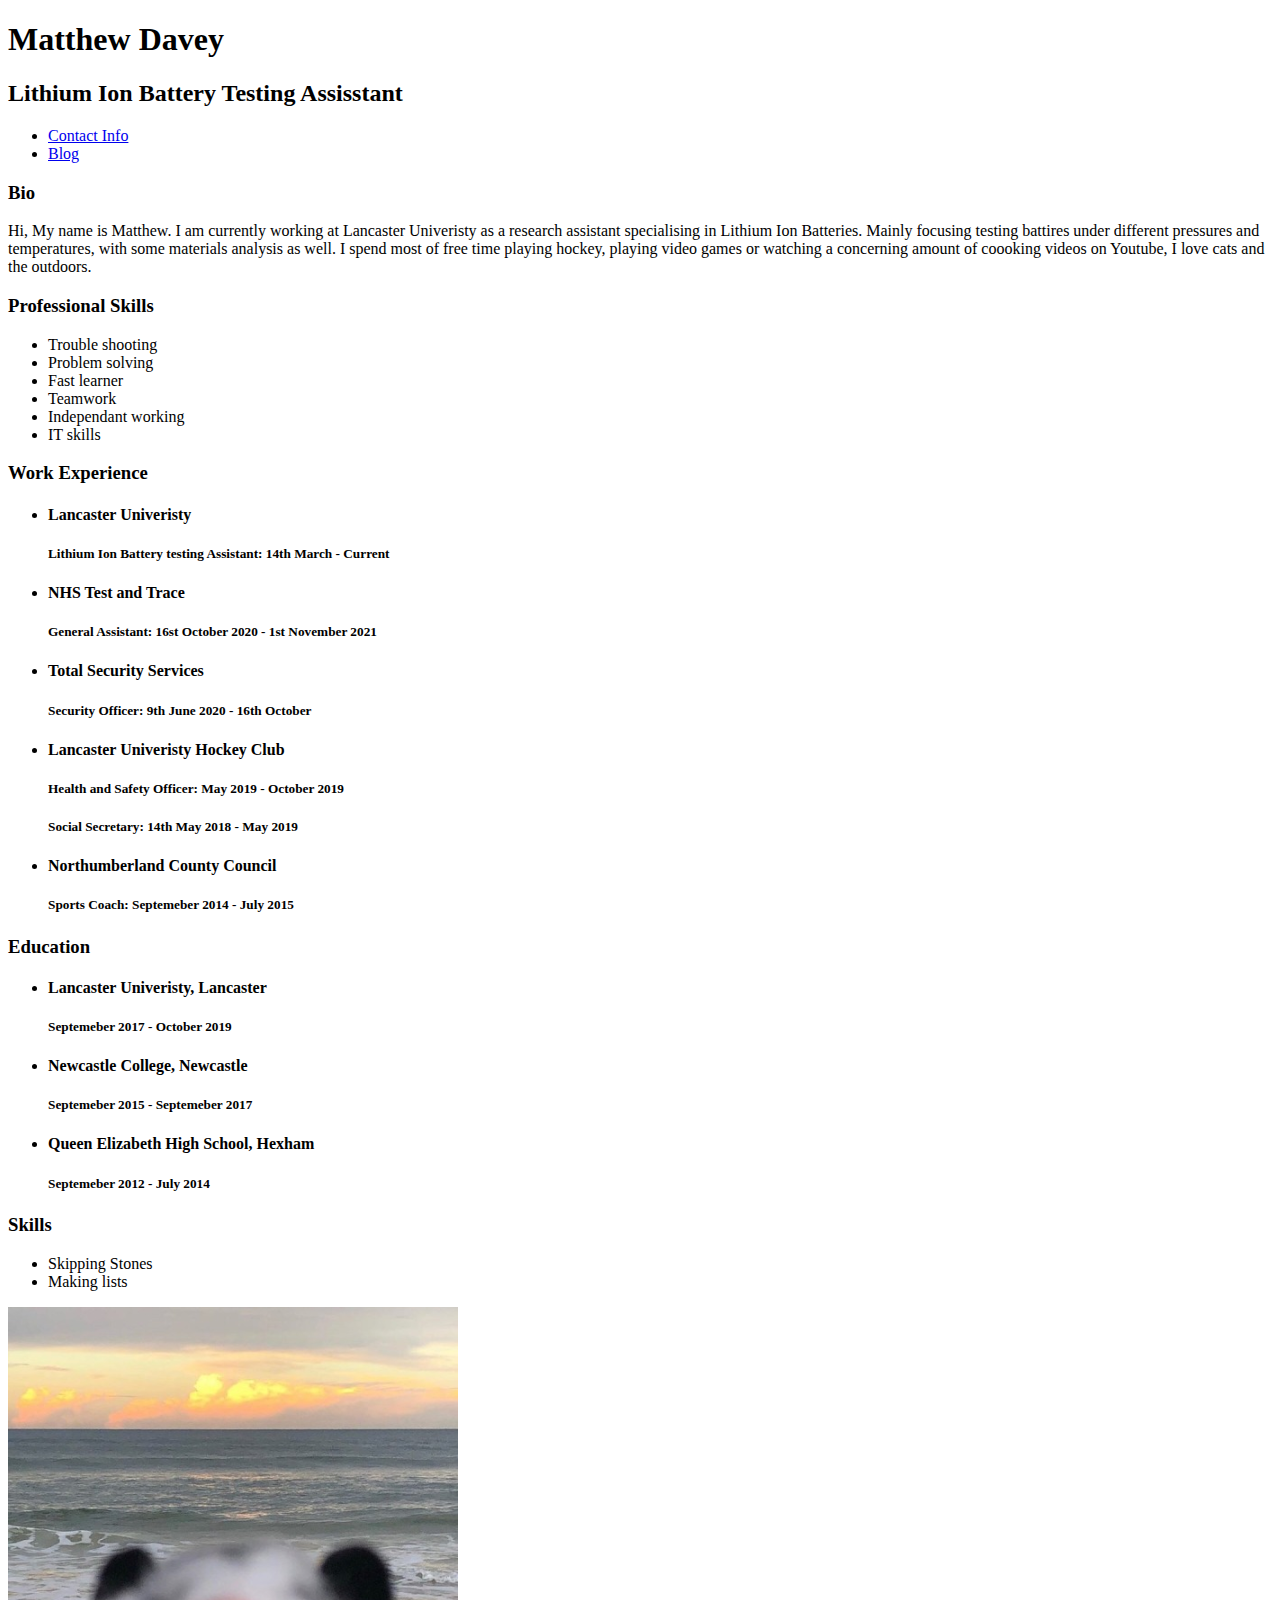
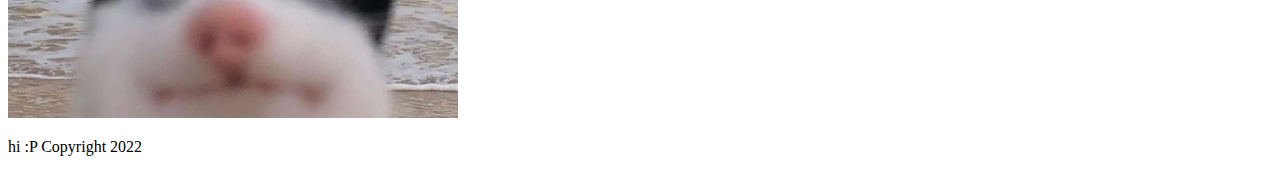
==== index.html @ eeaaeb6e "Add files via upload" ====
<!DOCTYPE html>
<html lang="en">
<head>
    <meta charset="UTF-8">
    <meta http-equiv="X-UA-Compatible" content="IE=edge">
    <meta name="viewport" content="width=device-width, initial-scale=1.0">
    <title>My Website</title>
</head>
<body>
   <main>
       <header>
        <h1>Matthew Davey</h1>
        <h2>Lithium Ion Battery Testing Assisstant</h2>    
        <nav>
            <ul>
                <li><a href="/Contact.html">Contact Info</a></li>
                <li><a href="/Cat Video.html"> Blog</a></li>
            </ul>
        </nav>
       </header>  
       <section class="Bio">
        <h3>Bio</h3>
        <p>
            Hi,
            My name is Matthew. I am currently working at Lancaster Univeristy as a research assistant specialising in Lithium Ion Batteries.
            Mainly focusing testing battires under different pressures and temperatures, with some materials analysis as well.
            I spend most of free time playing hockey, playing video games or watching a concerning amount of coooking videos on Youtube,
            I love cats and the outdoors.
        </p>
       </section>
       <section class="Professional Skills"> 
        <H3>Professional Skills</H3>
        <ul>
            <li>Trouble shooting</li>
            <li>Problem solving</li>
            <li>Fast learner</li>
            <li>Teamwork</li>
            <li>Independant working</li>
            <li>IT skills</li>
        </ul>
       </section>
       <section class="Work Experience"> 
        <H3>Work Experience</H3>
        <ul>
            <li>
                <h4>Lancaster Univeristy</h4>
                <h5>Lithium Ion Battery testing Assistant: 14th March - Current</h5>
            </li>
            <li>
                <h4>NHS Test and Trace</h4>
                <h5>General Assistant: 16st October 2020 - 1st November 2021</h5>
            </li>
            <li>
                <h4>Total Security Services</h4>
                <h5>Security Officer: 9th June 2020 - 16th October</h5>
            </li>
            <li>
                <h4>Lancaster Univeristy Hockey Club</h4>
                <h5>Health and Safety Officer: May 2019 - October 2019</h5>
                <h5>Social Secretary: 14th May 2018 - May 2019</h5>
            </li>
            <li>
                <h4>Northumberland County Council</h4>
                <h5>Sports Coach: Septemeber 2014 - July 2015</h5>
            </li>
        </ul>
       </section>
       <section class="Education">
        <h3>Education</h3>
        <ul>
            <li>
                <h4>Lancaster Univeristy, Lancaster</h4>
                <h5>Septemeber 2017 - October 2019</h5>
            </li>
            <li>
                <h4>Newcastle College, Newcastle</h4>
                <h5>Septemeber 2015 - Septemeber 2017</h5>
            </li>
            <li>
                <h4>Queen Elizabeth High School, Hexham</h4>
                <h5>Septemeber 2012 - July 2014</h5>
            </li>
        </ul>
       </section>
       <section class="Skills">
        <h3>Skills</h3>
        <ul>
            <li>Skipping Stones</li>
            <li>Making lists</li>
        </ul>
       </section>
       <img src="/Images/Possum.png" alt="Its a Possum">
    </main>
    <footer>
        <p>
            hi :P
            Copyright 2022
        </p>
    </footer> 
</body>
</html>
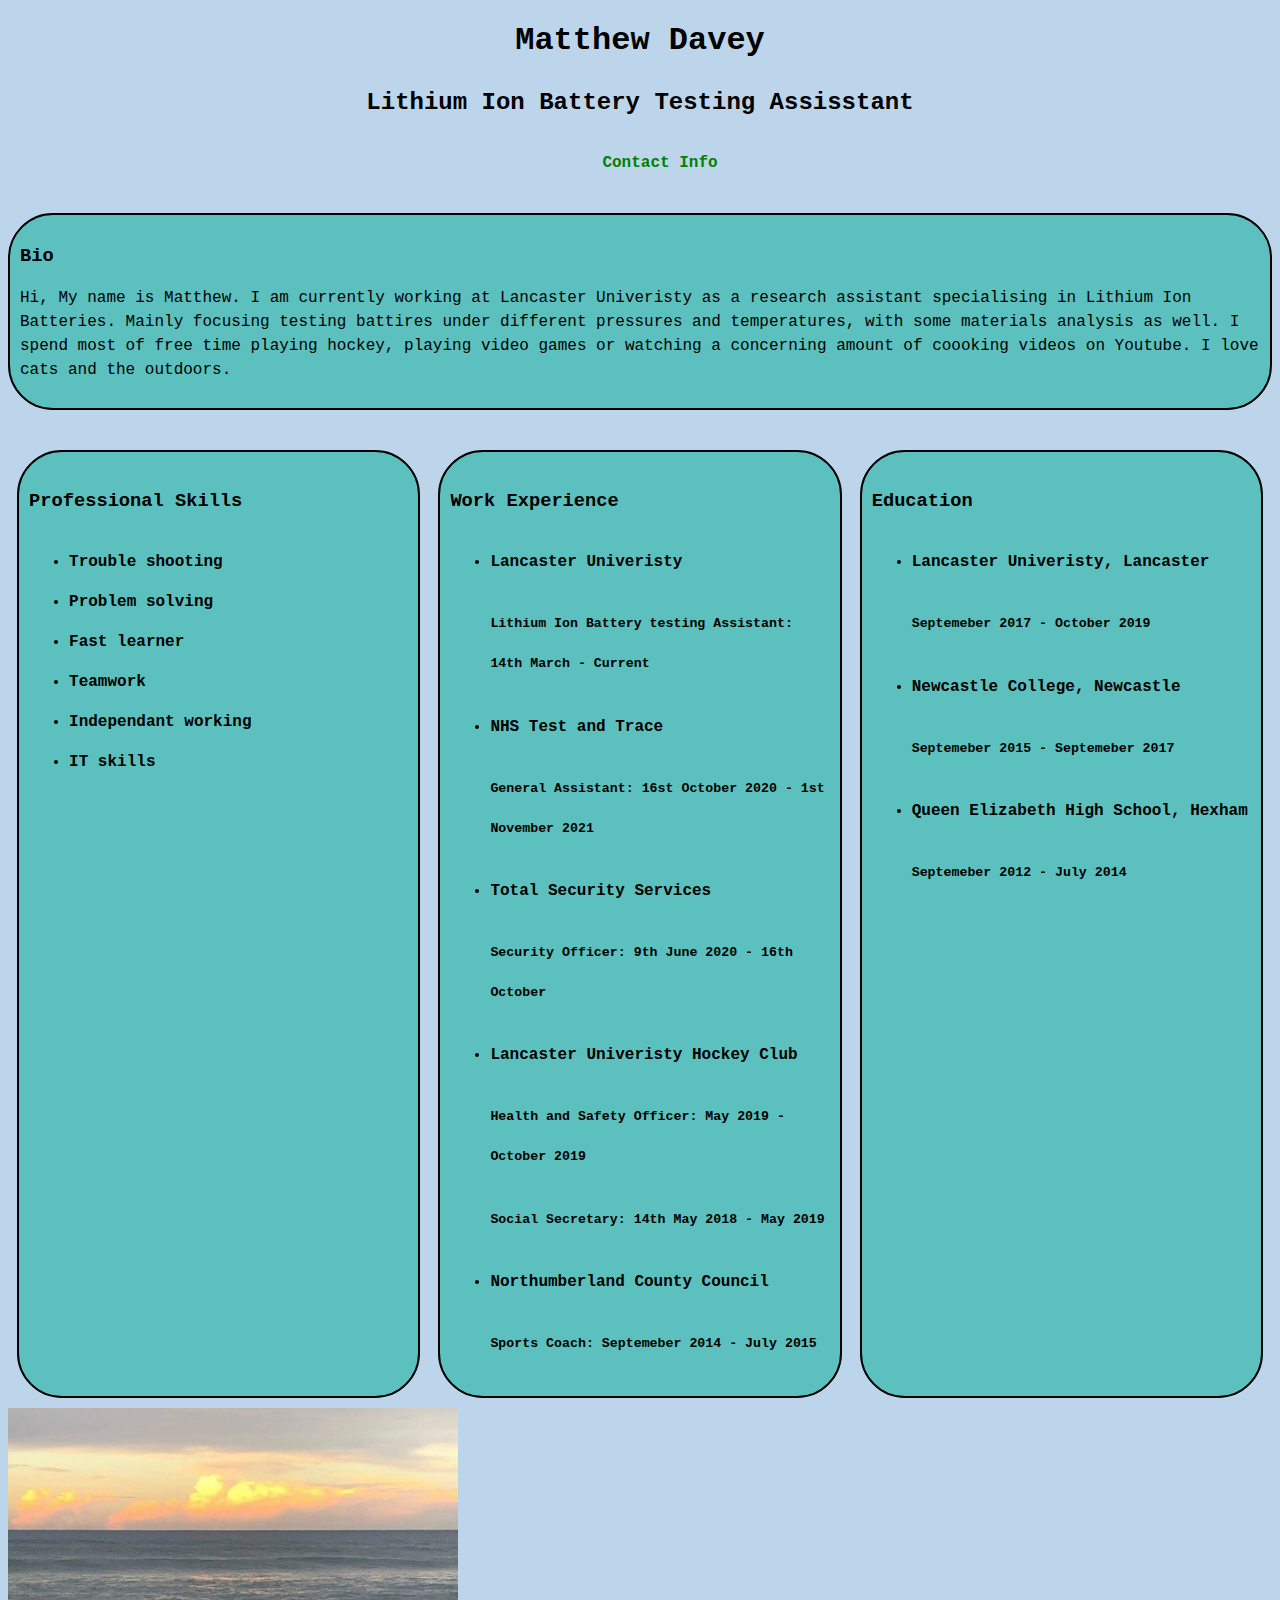
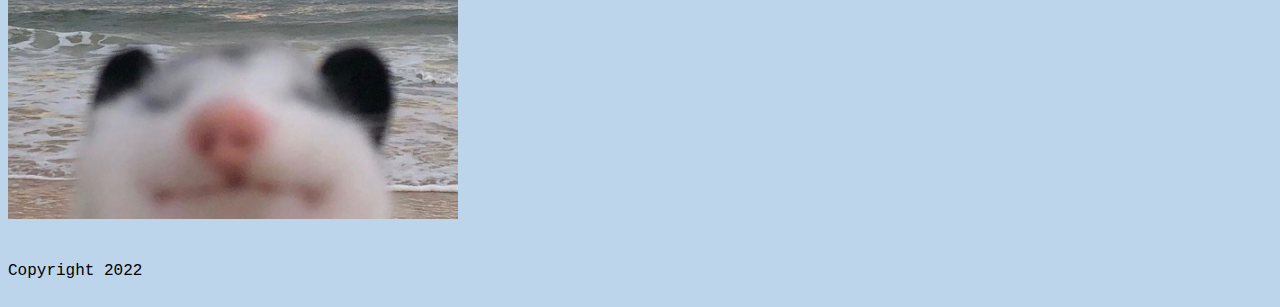
==== commit 7b45c77a: "Add files via upload" ====
--- a/index.html
+++ b/index.html
@@ -5,18 +5,20 @@
     <meta http-equiv="X-UA-Compatible" content="IE=edge">
     <meta name="viewport" content="width=device-width, initial-scale=1.0">
     <title>My Website</title>
+    <link rel="stylesheet" href="/style.css" />
 </head>
 <body>
    <main>
        <header>
-        <h1>Matthew Davey</h1>
-        <h2>Lithium Ion Battery Testing Assisstant</h2>    
-        <nav>
-            <ul>
-                <li><a href="/Contact.html">Contact Info</a></li>
-                <li><a href="/Cat Video.html"> Blog</a></li>
-            </ul>
-        </nav>
+            <div class="container">
+                <h1>Matthew Davey</h1>
+                <h2>Lithium Ion Battery Testing Assisstant</h2>    
+                <nav>
+                    <ul>
+                        <li class="contact"><a href="/Contact.html">Contact Info</a></li>
+                    </ul>
+                </nav>
+            </div>        
        </header>  
        <section class="Bio">
         <h3>Bio</h3>
@@ -24,76 +26,72 @@
             Hi,
             My name is Matthew. I am currently working at Lancaster Univeristy as a research assistant specialising in Lithium Ion Batteries.
             Mainly focusing testing battires under different pressures and temperatures, with some materials analysis as well.
-            I spend most of free time playing hockey, playing video games or watching a concerning amount of coooking videos on Youtube,
+            I spend most of free time playing hockey, playing video games or watching a concerning amount of coooking videos on Youtube.
             I love cats and the outdoors.
         </p>
-       </section>
-       <section class="Professional Skills"> 
-        <H3>Professional Skills</H3>
-        <ul>
-            <li>Trouble shooting</li>
-            <li>Problem solving</li>
-            <li>Fast learner</li>
-            <li>Teamwork</li>
-            <li>Independant working</li>
-            <li>IT skills</li>
-        </ul>
-       </section>
-       <section class="Work Experience"> 
-        <H3>Work Experience</H3>
-        <ul>
-            <li>
-                <h4>Lancaster Univeristy</h4>
-                <h5>Lithium Ion Battery testing Assistant: 14th March - Current</h5>
-            </li>
-            <li>
-                <h4>NHS Test and Trace</h4>
-                <h5>General Assistant: 16st October 2020 - 1st November 2021</h5>
-            </li>
-            <li>
-                <h4>Total Security Services</h4>
-                <h5>Security Officer: 9th June 2020 - 16th October</h5>
-            </li>
-            <li>
-                <h4>Lancaster Univeristy Hockey Club</h4>
-                <h5>Health and Safety Officer: May 2019 - October 2019</h5>
-                <h5>Social Secretary: 14th May 2018 - May 2019</h5>
-            </li>
-            <li>
-                <h4>Northumberland County Council</h4>
-                <h5>Sports Coach: Septemeber 2014 - July 2015</h5>
-            </li>
-        </ul>
-       </section>
-       <section class="Education">
-        <h3>Education</h3>
-        <ul>
-            <li>
-                <h4>Lancaster Univeristy, Lancaster</h4>
-                <h5>Septemeber 2017 - October 2019</h5>
-            </li>
-            <li>
-                <h4>Newcastle College, Newcastle</h4>
-                <h5>Septemeber 2015 - Septemeber 2017</h5>
-            </li>
-            <li>
-                <h4>Queen Elizabeth High School, Hexham</h4>
-                <h5>Septemeber 2012 - July 2014</h5>
-            </li>
-        </ul>
-       </section>
-       <section class="Skills">
-        <h3>Skills</h3>
-        <ul>
-            <li>Skipping Stones</li>
-            <li>Making lists</li>
-        </ul>
-       </section>
+        </section>
+       <div class="content">
+            <section class="Professional_Skills"> 
+                <H3>Professional Skills</H3>
+                    <H4>
+                        <ul>
+                            <li>Trouble shooting</li>
+                            <li>Problem solving</li>
+                            <li>Fast learner</li>
+                            <li>Teamwork</li>
+                            <li>Independant working</li>
+                            <li>IT skills</li>
+                        </ul>
+                    </H4>
+            </section>
+            <section class="Work_Experience"> 
+                <H3>Work Experience</H3>
+                <ul>
+                    <li>
+                        <h4>Lancaster Univeristy</h4>
+                        <h5>Lithium Ion Battery testing Assistant: 14th March - Current</h5>
+                    </li>
+                    <li>
+                        <h4>NHS Test and Trace</h4>
+                        <h5>General Assistant: 16st October 2020 - 1st November 2021</h5>
+                    </li>
+                    <li>
+                        <h4>Total Security Services</h4>
+                        <h5>Security Officer: 9th June 2020 - 16th October</h5>
+                    </li>
+                    <li>
+                        <h4>Lancaster Univeristy Hockey Club</h4>
+                        <h5>Health and Safety Officer: May 2019 - October 2019</h5>
+                        <h5>Social Secretary: 14th May 2018 - May 2019</h5>
+                    </li>
+                    <li>
+                        <h4>Northumberland County Council</h4>
+                        <h5>Sports Coach: Septemeber 2014 - July 2015</h5>
+                    </li>
+                </ul>
+            </section>
+            <section class="Education">
+                <h3>Education</h3>
+                <ul>
+                    <li>
+                        <h4>Lancaster Univeristy, Lancaster</h4>
+                        <h5>Septemeber 2017 - October 2019</h5>
+                    </li>
+                    <li>
+                        <h4>Newcastle College, Newcastle</h4>
+                        <h5>Septemeber 2015 - Septemeber 2017</h5>
+                    </li>
+                    <li>
+                        <h4>Queen Elizabeth High School, Hexham</h4>
+                        <h5>Septemeber 2012 - July 2014</h5>
+                    </li>
+                </ul>
+            </section>
+        </div> 
        <img src="/Images/Possum.png" alt="Its a Possum">
     </main>
     <footer>
         <p>
-            hi :P
             Copyright 2022
         </p>
     </footer> 
--- a/style.css
+++ b/style.css
@@ -0,0 +1,62 @@
+/*My Style*/
+body {
+    font-family: 'Courier New', Courier, monospace;
+    background-color: #BDD5EA;
+    line-height: 2.5rem;
+}
+.Bio {
+    border: 2px solid black;
+    background-color: #5BC0BE;
+    margin: 30px auto;
+    border-radius: 45px;
+    padding: 10px;
+    line-height: 1.5rem
+}
+.Professional_Skills {
+    width: 30%;
+    border: 2px solid black;
+    background-color: #5BC0BE;
+    margin: 10px auto;
+    border-radius: 45px;
+    padding: 10px;
+}
+.Work_Experience {
+    width: 30%;
+    border: 2px solid black;
+    background-color: #5BC0BE;
+    margin: 10px auto;
+    border-radius: 45px;
+    padding: 10px;
+}
+.Education {
+    width: 30%;
+    border: 2px solid black;  
+    background-color: #5BC0BE;
+    margin: 10px auto;
+    border-radius: 45px;
+    padding: 10px;
+}
+header a {
+    color: green;
+    text-decoration: none;
+    font-weight: bold;
+    transition: all 200ms;
+    text-align: center;
+}
+header a:hover{
+    color: darkblue;
+    text-decoration: underline;
+}
+
+nav ul {
+    list-style: none;
+}
+.container {
+    max-width: 1600px;
+    width: 100%;
+    margin: 0 auto;
+    text-align: center;
+}
+.content {
+    display: flex;
+}
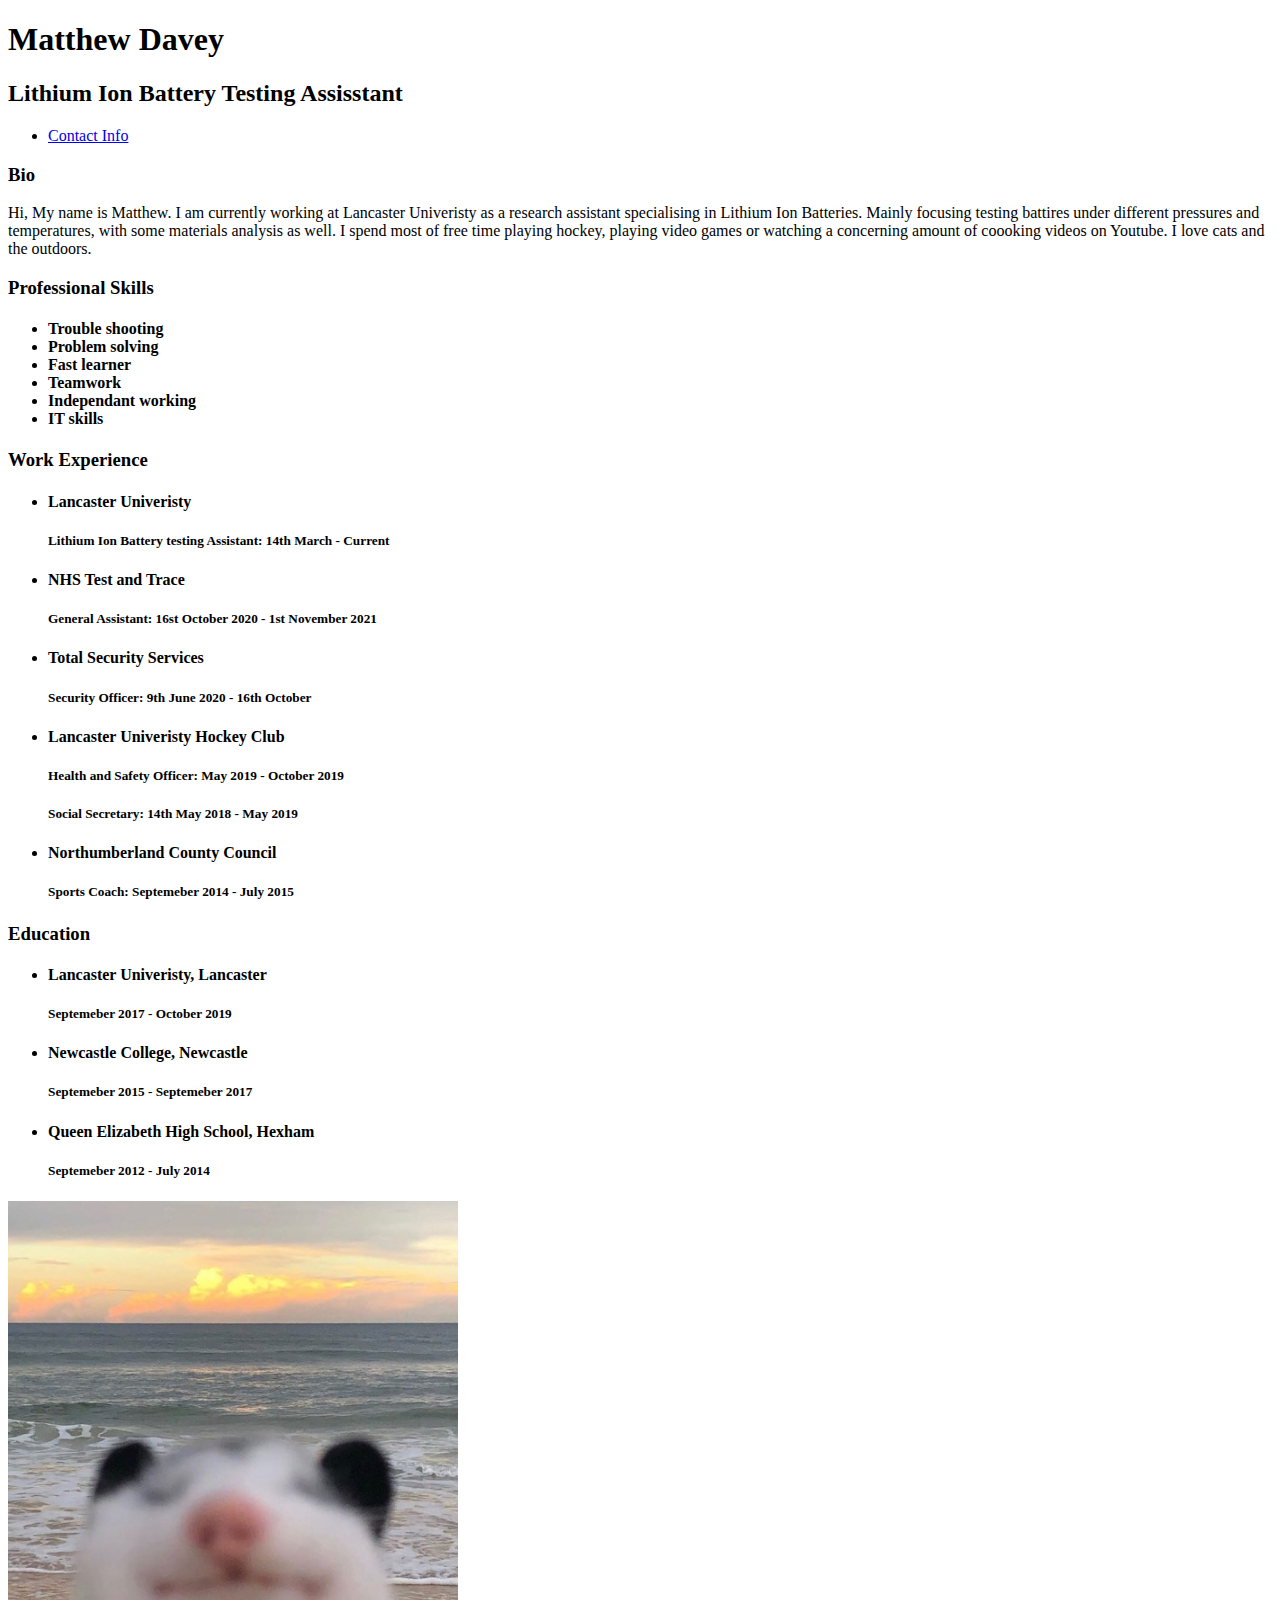
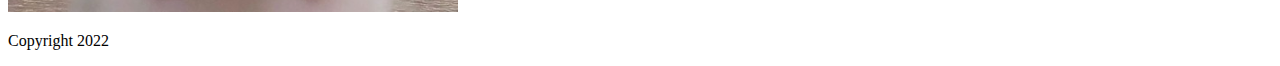
==== commit 5e288384: "Add files via upload" ====
--- a/index.html
+++ b/index.html
@@ -5,7 +5,7 @@
     <meta http-equiv="X-UA-Compatible" content="IE=edge">
     <meta name="viewport" content="width=device-width, initial-scale=1.0">
     <title>My Website</title>
-    <link rel="stylesheet" href="/style.css" />
+    <link rel=“stylesheet” type=“text/css” href=“styles.css”>
 </head>
 <body>
    <main>
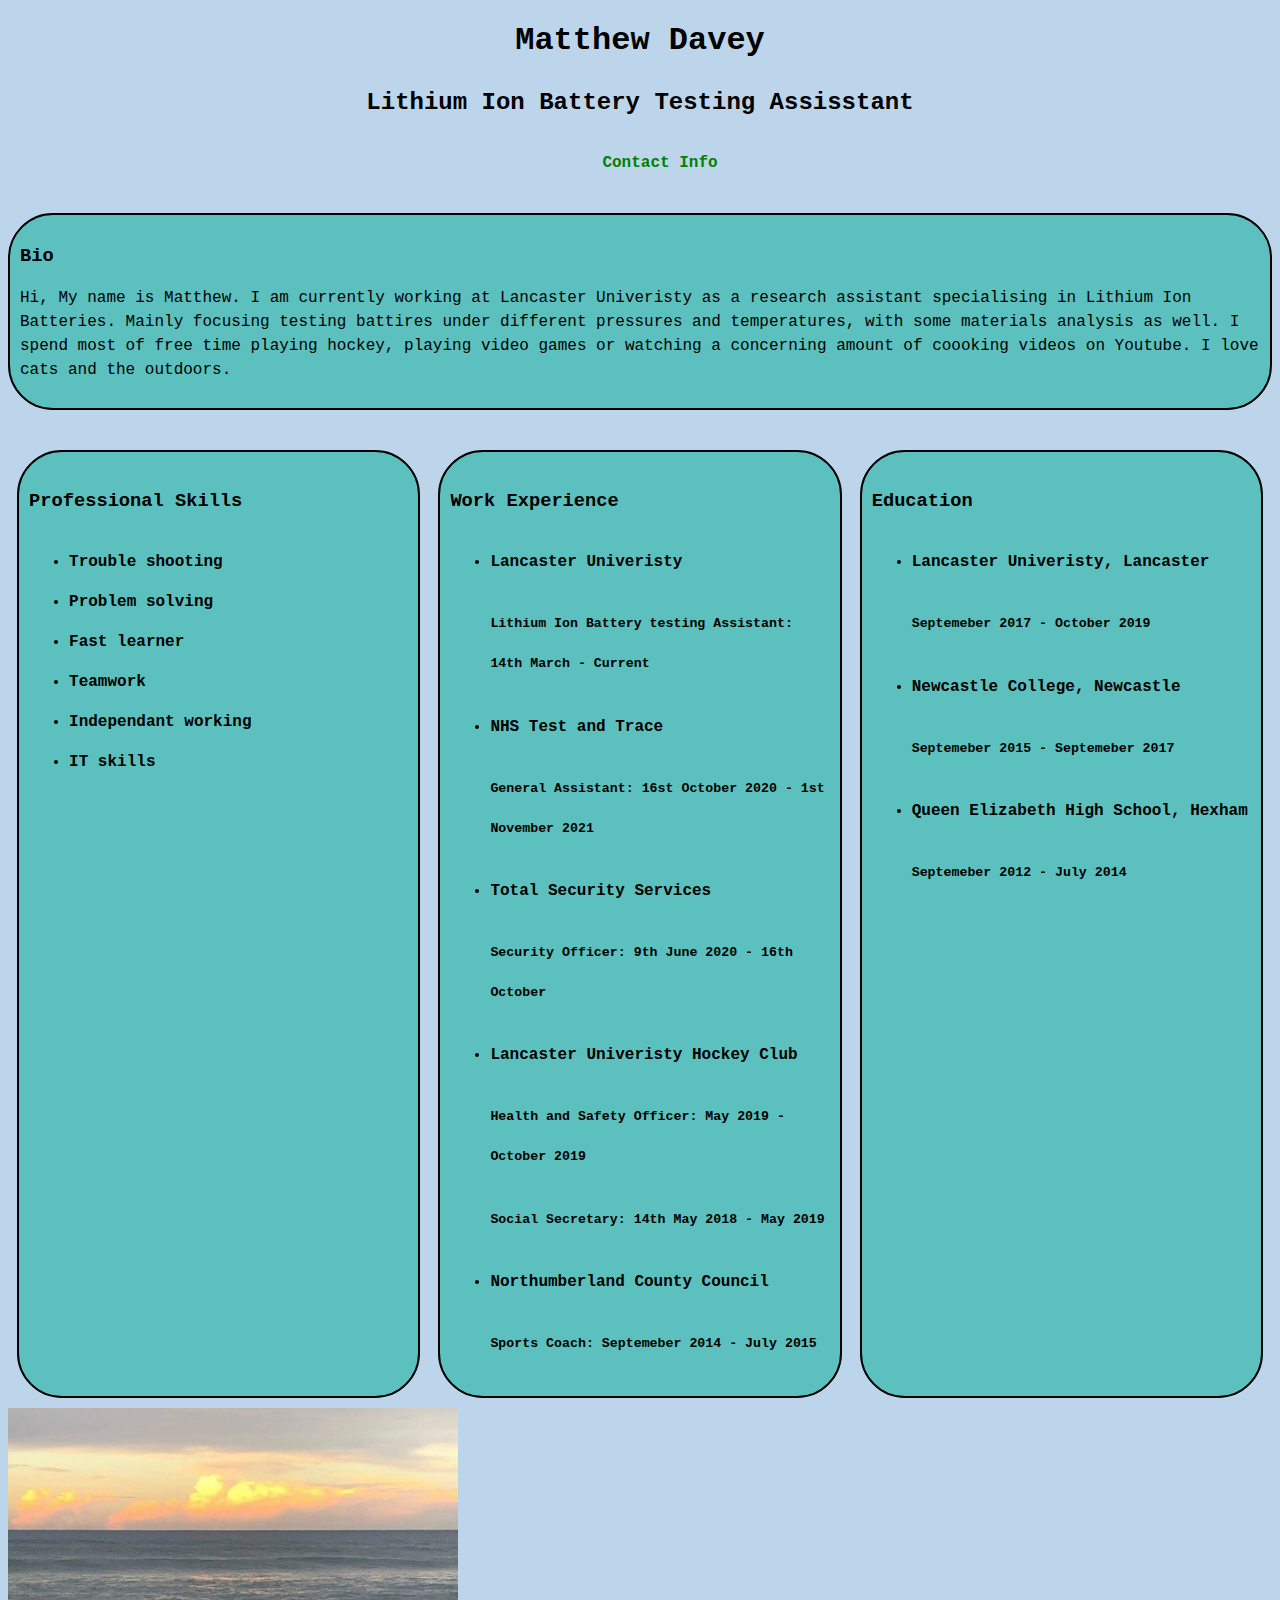
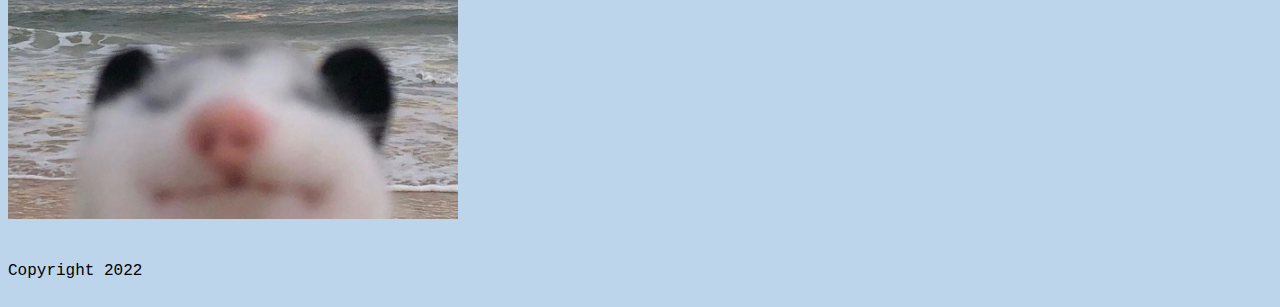
==== commit 1a1f3df3: "Add files via upload" ====
--- a/index.html
+++ b/index.html
@@ -5,7 +5,7 @@
     <meta http-equiv="X-UA-Compatible" content="IE=edge">
     <meta name="viewport" content="width=device-width, initial-scale=1.0">
     <title>My Website</title>
-    <link rel=“stylesheet” type=“text/css” href=“styles.css”>
+    <link rel="stylesheet" href="/style.css" />
 </head>
 <body>
    <main>
--- a/style.css
+++ b/style.css
@@ -0,0 +1,62 @@
+/*My Style*/
+body {
+    font-family: 'Courier New', Courier, monospace;
+    background-color: #BDD5EA;
+    line-height: 2.5rem;
+}
+.Bio {
+    border: 2px solid black;
+    background-color: #5BC0BE;
+    margin: 30px auto;
+    border-radius: 45px;
+    padding: 10px;
+    line-height: 1.5rem
+}
+.Professional_Skills {
+    width: 30%;
+    border: 2px solid black;
+    background-color: #5BC0BE;
+    margin: 10px auto;
+    border-radius: 45px;
+    padding: 10px;
+}
+.Work_Experience {
+    width: 30%;
+    border: 2px solid black;
+    background-color: #5BC0BE;
+    margin: 10px auto;
+    border-radius: 45px;
+    padding: 10px;
+}
+.Education {
+    width: 30%;
+    border: 2px solid black;  
+    background-color: #5BC0BE;
+    margin: 10px auto;
+    border-radius: 45px;
+    padding: 10px;
+}
+header a {
+    color: green;
+    text-decoration: none;
+    font-weight: bold;
+    transition: all 200ms;
+    text-align: center;
+}
+header a:hover{
+    color: darkblue;
+    text-decoration: underline;
+}
+
+nav ul {
+    list-style: none;
+}
+.container {
+    max-width: 1600px;
+    width: 100%;
+    margin: 0 auto;
+    text-align: center;
+}
+.content {
+    display: flex;
+}
